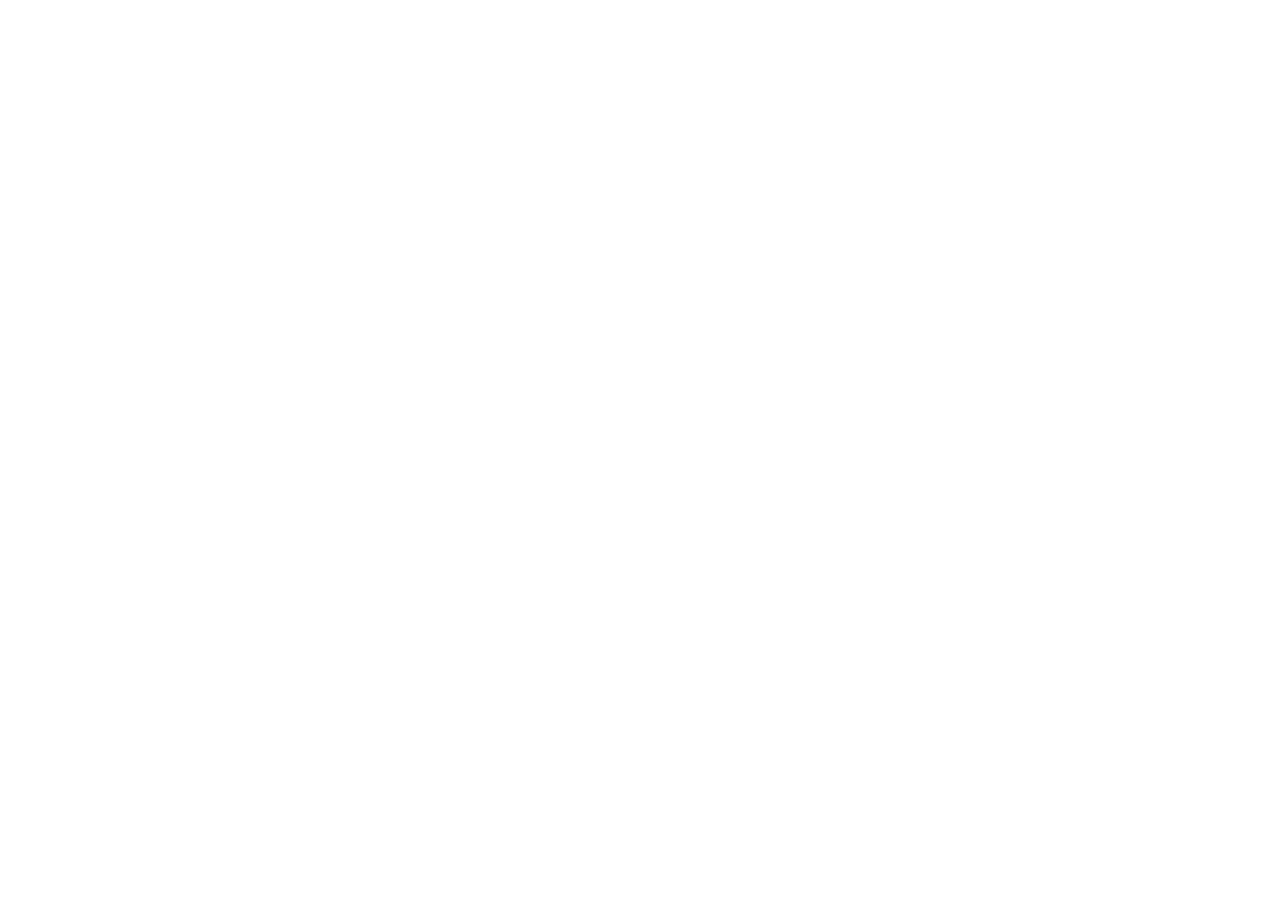
==== index.html @ c94d12ec "comenzando segunda opcion para la entrega del proyecto final" ====
<html lang="en">
<head>
    <meta charset="UTF-8">
    <meta name="viewport" content="width=device-width, initial-scale=1.0">
    <link rel="stylesheet" href="./css/estilo.css">
    <title>Document</title>
</head>
<body>
    
</body>
</html>
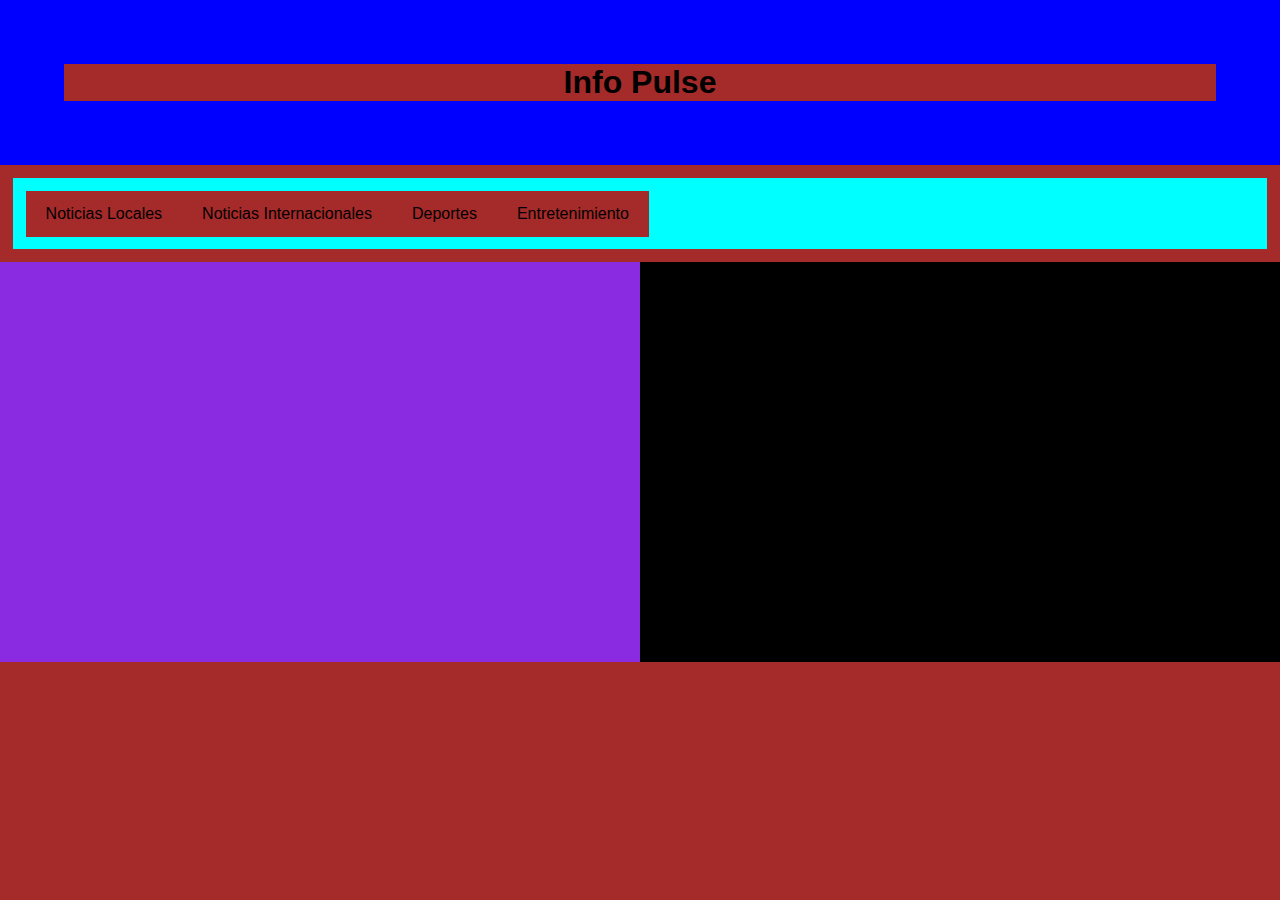
==== commit 4f5e771f: "Creacion de pagina principal, barra de navegacion, aside, aun no encontre paleta de colores que me l" ====
--- a/index.html
+++ b/index.html
@@ -3,9 +3,27 @@
     <meta charset="UTF-8">
     <meta name="viewport" content="width=device-width, initial-scale=1.0">
     <link rel="stylesheet" href="./css/estilo.css">
-    <title>Document</title>
+    <link rel="shortcut icon" href="./iconos/favicon.ico" type="Icono de la pagina">
+    <title>Info Pulse</title>
 </head>
 <body>
-    
+    <header>
+        <h1 class="Titulo"><center>Info Pulse</center></h1>
+        <nav class="navbar">
+            <a href="">Noticias Locales</a>
+            <a href="">Noticias Internacionales</a>
+            <a href="">Deportes</a>
+            <a href="">Entretenimiento</a>
+        </nav>
+    </header>
+    <main>
+        <div class="row">
+            <aside class="aside"></aside>
+            <section class="main"></section>
+        </div>
+    </main>
+    <footer></footer>
 </body>
-</html>+</html>
+
+
--- a/css/estilo.css
+++ b/css/estilo.css
@@ -0,0 +1,41 @@
+*{
+    margin: 0;
+    padding: 0;
+    font-family: Arial, Helvetica, sans-serif;
+    background-color: brown;
+}
+.Titulo{
+    text-align: justify;
+    padding: 5%;
+    background-color: blue;
+
+}
+.navbar{
+    display: flex;
+    justify-content: left;
+    padding: 1%;
+    margin: 1%;
+    background-color: aqua;
+}
+.navbar a{
+    color: black;
+    padding: 14px 20px;
+    text-decoration: none;
+}
+.navbar a:hover{
+    background-color: #ededee;
+}
+.row{
+    display: flex;
+    flex-wrap: wrap;
+}
+.aside{
+    flex: 50%;
+    width: 400px;
+    background-color: blueviolet;
+}
+.main{
+    flex: 50%;
+    height: 400px;
+    background-color: black;
+}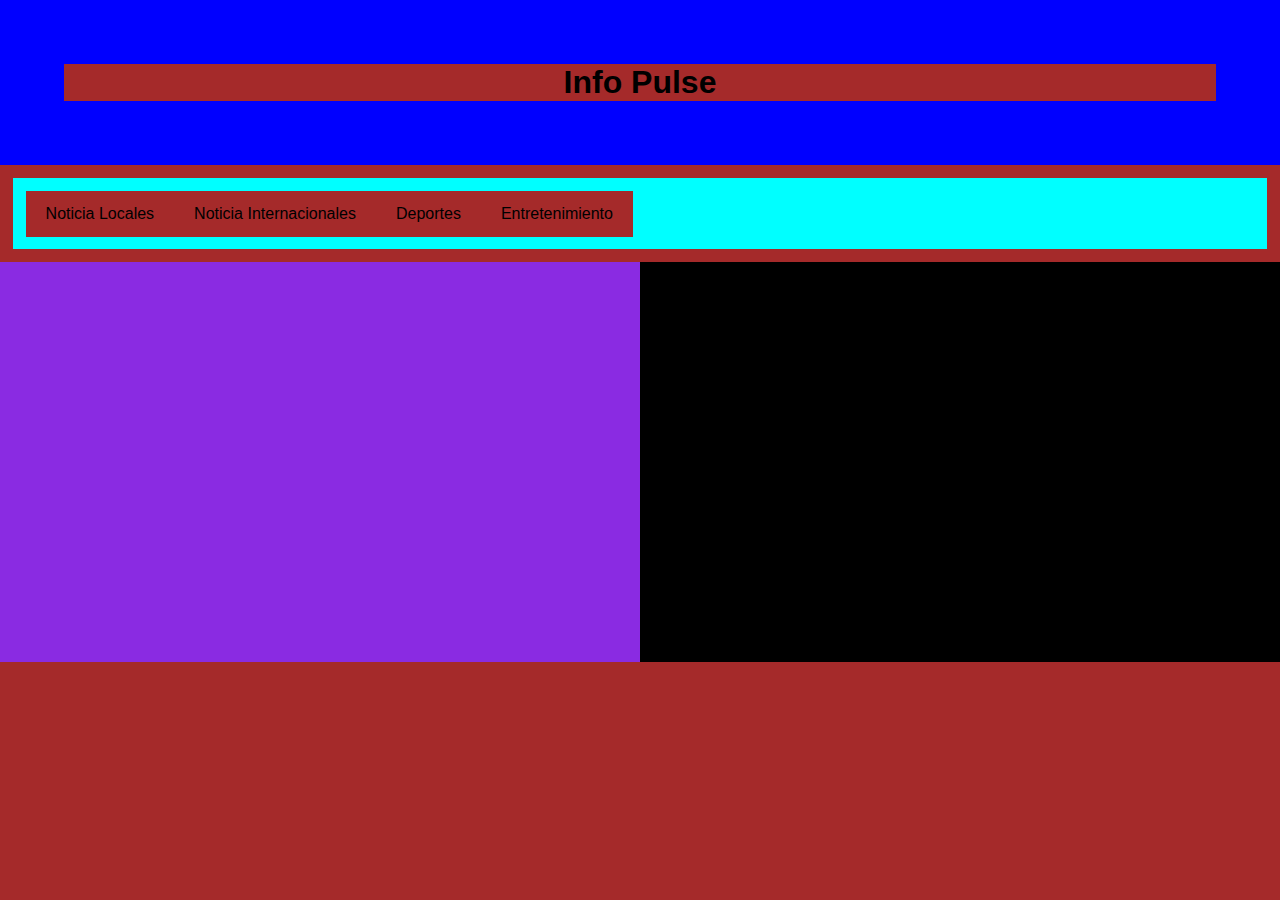
==== commit e8fd24b5: "se agrego una extension de correccion de ortografia" ====
--- a/index.html
+++ b/index.html
@@ -10,8 +10,8 @@
     <header>
         <h1 class="Titulo"><center>Info Pulse</center></h1>
         <nav class="navbar">
-            <a href="">Noticias Locales</a>
-            <a href="">Noticias Internacionales</a>
+            <a href="">Noticia Locales</a>
+            <a href="">Noticia Internacionales</a>
             <a href="">Deportes</a>
             <a href="">Entretenimiento</a>
         </nav>
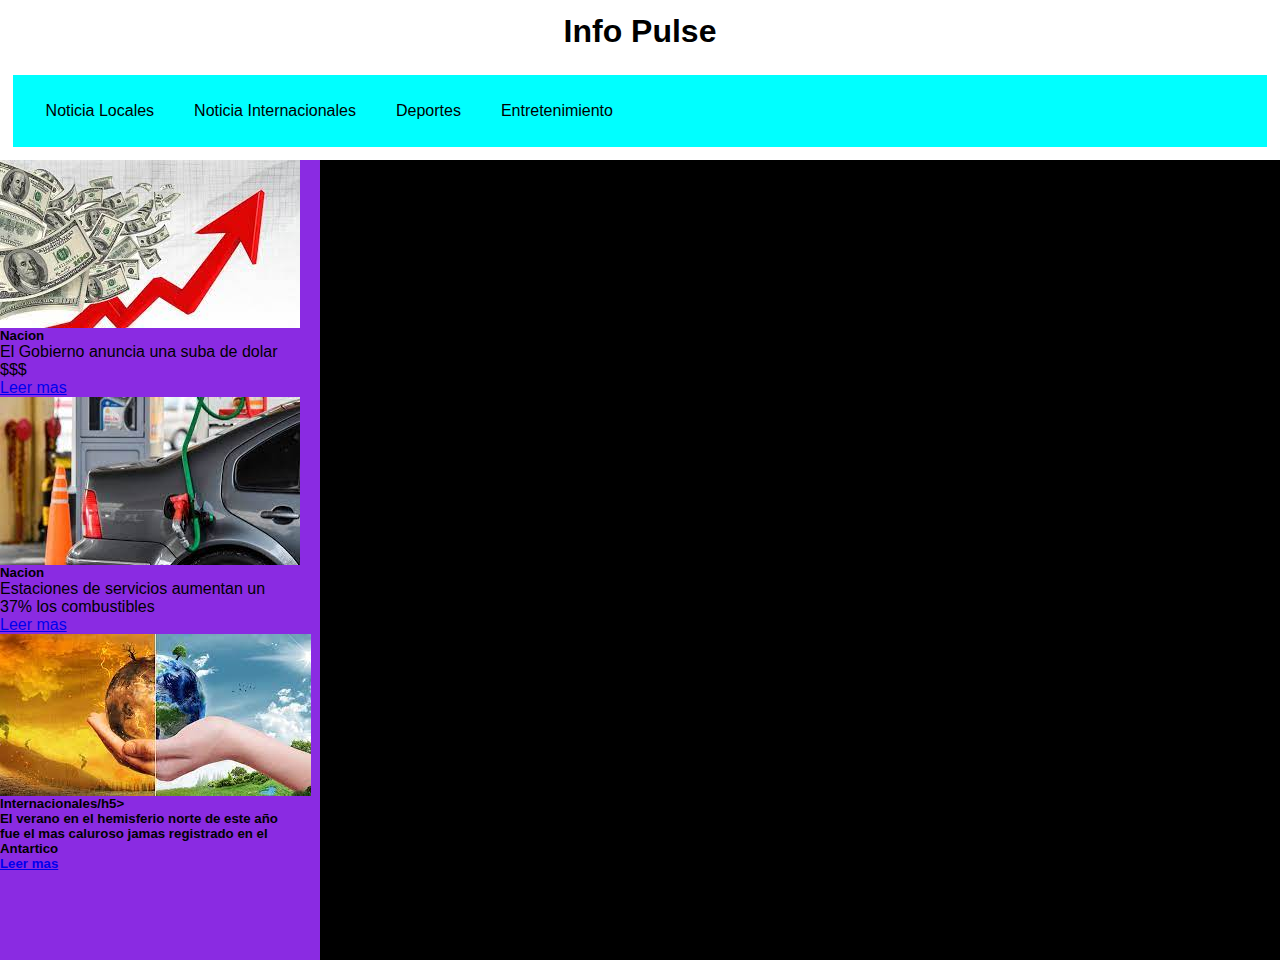
==== commit b9867742: "se modifico pagina index, agregando un aside con target con link a las paginas agregadas." ====
--- a/index.html
+++ b/index.html
@@ -18,11 +18,38 @@
     </header>
     <main>
         <div class="row">
-            <aside class="aside"></aside>
+            <aside class="aside">
+                <div class="card" style="width: 18rem;">
+                    <img src="./imagenes/subadedolar.jpeg" class="Img" alt="Img dolar">
+                    <div class="card-body">
+                      <h5 class="card-title">Nacion</h5>
+                      <p class="card-text">El Gobierno anuncia una suba de dolar $$$</p>
+                      <a href="./pages/locales.html" target="_blank" class="Locales">Leer mas</a>
+                    </div>
+                </div>
+                <div class="card" style="width: 18rem;">
+                    <img src="./imagenes/combustible.jpeg" class="img" alt="Img combustible">
+                    <div class="card-body">
+                      <h5 class="card-title">Nacion</h5>
+                      <p class="card-text">Estaciones de servicios aumentan un 37% los combustibles</p>
+                      <a href="./pages/locales.html" target="_blank" class="Locales">Leer mas</a>
+                    </div>
+                </div>
+                <div class="card" style="width: 18rem;">
+                    <img src="./imagenes/cambioclimatico.jpeg" class="Img" alt="Img climatico">
+                    <div class="card-body">
+                      <h5 class="card-title">Internacionales/h5>
+                      <p class="card-text">El verano en el hemisferio norte de este año fue el mas caluroso jamas registrado en el Antartico</p>
+                      <a href="./pages/internacionales.html" target="_blank" class="Internacionales">Leer mas</a>
+                    </div>
+                  </div>
+            </aside>
             <section class="main"></section>
         </div>
     </main>
-    <footer></footer>
+    <footer>
+
+    </footer>
 </body>
 </html>
 
--- a/css/estilo.css
+++ b/css/estilo.css
@@ -2,13 +2,12 @@
     margin: 0;
     padding: 0;
     font-family: Arial, Helvetica, sans-serif;
-    background-color: brown;
+    background-color:;
 }
 .Titulo{
     text-align: justify;
-    padding: 5%;
-    background-color: blue;
-
+    padding: 1%;
+    background-color:;
 }
 .navbar{
     display: flex;
@@ -30,12 +29,14 @@
     flex-wrap: wrap;
 }
 .aside{
-    flex: 50%;
+    flex: 25%;
     width: 400px;
     background-color: blueviolet;
+    height: 800px;
 }
 .main{
-    flex: 50%;
-    height: 400px;
+    flex: 75%;
+    height: 800px;
     background-color: black;
+    width: 400px;
 }